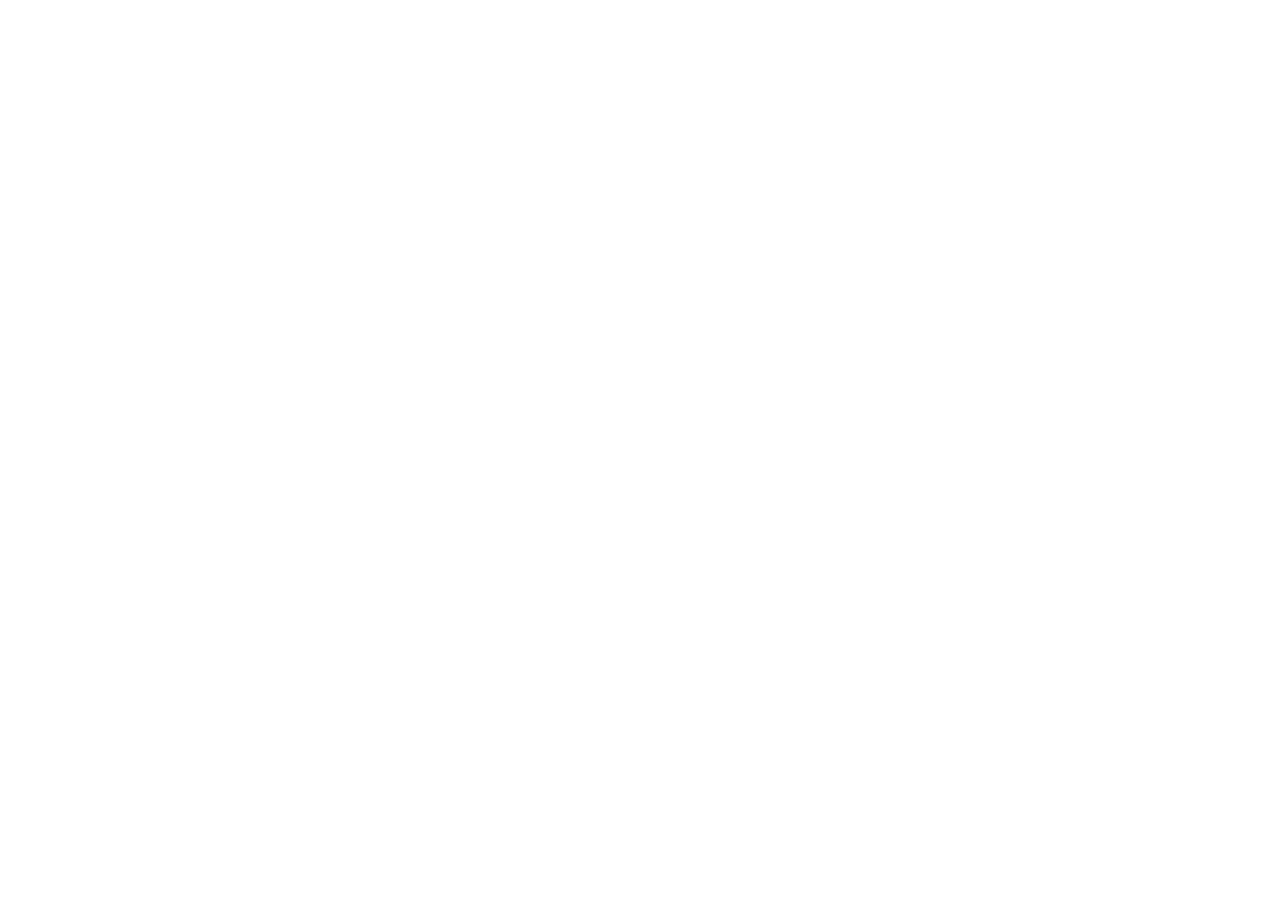
==== index.html @ aa71121c "autok, egyiptom létrehozása" ====
<!DOCTYPE html>
<html lang="en">
<head>
    <meta charset="UTF-8">
    <meta name="viewport" content="width=device-width, initial-scale=1.0">
    <title>Document</title>
</head>
<body>
    
</body>
</html>
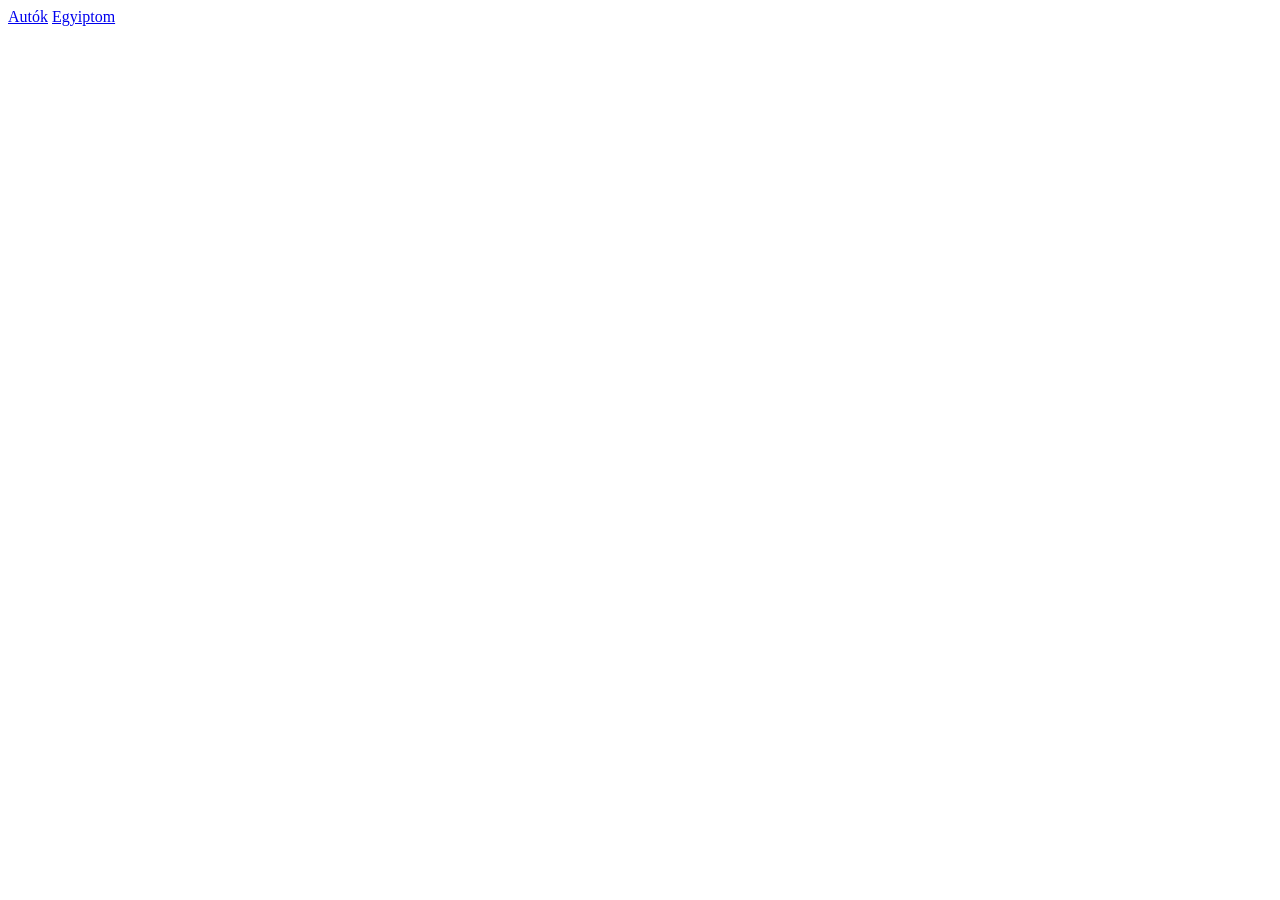
==== commit 9022779a: "autok, egyiptom link létrehozása" ====
--- a/index.html
+++ b/index.html
@@ -6,6 +6,9 @@
     <title>Document</title>
 </head>
 <body>
-    
+    <nav>
+        <a href="/autok.html">Autók</a>
+        <a href="/egyiptom.html">Egyiptom</a>
+    </nav>
 </body>
 </html>
